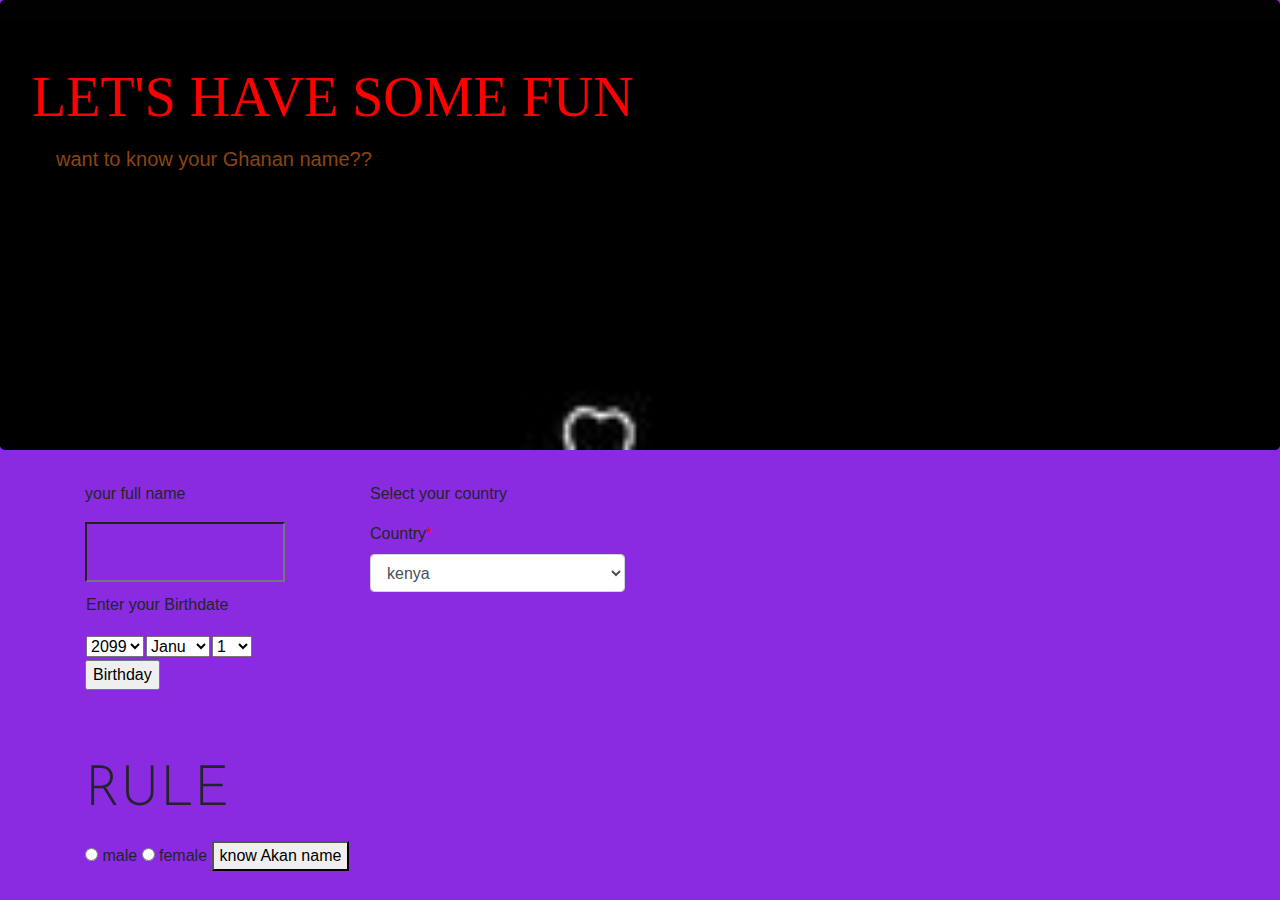
==== index.html @ 5e09d675 "changed the date format" ====
<!DOCTYPE html>
<html lang="en">
<head>
    <meta charset="UTF-8">
    <meta http-equiv="X-UA-Compatible" content="IE=edge">
    <meta name="viewport" content="width=device-width, initial-scale=1.0">
    <link rel="stylesheet" href="https://stackpath.bootstrapcdn.com/bootstrap/4.3.1/css/bootstrap.min.css" integrity="sha384-ggOyR0iXCbMQv3Xipma34MD+dH/1fQ784/j6cY/iJTQUOhcWr7x9JvoRxT2MZw1T" crossorigin="anonymous">
    <link rel="stylesheet" href="./CSS/index.css">
    <title>AKATA</title>
    <!DOCTYPE html>
    <html lang="en">
    <head>
        <meta charset="UTF-8">
        <meta http-equiv="X-UA-Compatible" content="IE=edge">
        <meta name="viewport" content="width=device-width, initial-scale=1.0">
        <link rel="stylesheet" href="https://stackpath.bootstrapcdn.com/bootstrap/4.3.1/css/bootstrap.min.css" integrity="sha384-ggOyR0iXCbMQv3Xipma34MD+dH/1fQ784/j6cY/iJTQUOhcWr7x9JvoRxT2MZw1T" crossorigin="anonymous">
        <link rel="preconnect" href="https://fonts.googleapis.com">
        <link rel="preconnect" href="https://fonts.gstatic.com" crossorigin>
        <link href="https://fonts.googleapis.com/css2?family=Josefin+Sans:ital,wght@1,300&display=swap" rel="stylesheet">
        <link rel="stylesheet" href="./CSS/index.css">
        <title>AKATA</title>
    </head>
    <body>
        <div class="jumbotron jumbotro">
            <p class= "display-4 fun" >LET'S HAVE SOME FUN</p>
            <h5 class="pl-4 know">want to know your Ghanan name??</h5>
        </div>
        <div class="form">
            <div class="container">
                <div class="row">
                    <div class="col-sm-3">
                        <p>your full name</p> 
                        <input type="text" class="full-name" id="full-name" value=""> 
                    </div>
                    <div class="col-md-3">
                        <p>Select your country</p>
                        <label for="country">Country</label><span style="color: red !important; display: inline; float: none;">*</span>      
                    
                        <select id="country" name="country" class="form-control">
                            <option value="kenya">kenya</option>;
                            <option value="uganda">uganda</option>;
                            <option value="tanzania">tanzania</option>;
                            <option value="ethiopia">ethiopia</option>
                            <option vlaue="erithrea">erithrea</option>
                        </select>
                    </div>
                </div>

                <!-- time section -->

                <div>
                    <label for = "date">
                        
                        <script>
                            var month = new Array("Janu","Febr","Marc","Apri","May","Jun","Jul","Augs","Sept","Octo","Nove","Decm");
                            var startyear = "1800"; 
                            var endyear = "2099";
                                function dayzaliwad(){
                                    var month = document.birthday.birthmonth.options[document.birthday.birthmonth.selectedIndex].value;
                                    var day = document.birthday.bbirthday.options[document.birthday.bbirthday.selectedIndex].value;
                                    var year = document.birthday.birthyear.options[document.birthday.birthyear.selectedIndex].value;
                                    var bbirthday = new Date(year,month,day);
                                    var dayzaliwad = bbirthday.getDay();
                                    var daysofweek = new Array("Sunday", "Monday", "Tuesday", "Wednesday", "Thursday", "Friday", "Saturday");
                                    alert("You were born on a " + daysofweek[dayzaliwad]);
                                    }
                            </script>
                        <form name ="birthday">
                            <div >
                                <table>
                                    <tr>
                                        <td colspan="3" >
                                            <p>Enter your Birthdate</p> 
                                        </td>
                                    </tr>
                                    <tr>
                                        <td>
                                            <select name="birthyear" size="1">
                                                <script>
                                                    for(var k=endyear;k>startyear;k--)
                                                    document.write("<option value="+k+">"+k+"</option>");
                                                </script>
                                            </select>
                                        </td>
                                        <td >
                                            <select name="birthmonth" size="1">
                                                <script>
                                                    for(var i=0;i<month.length;i++)
                                                    document.write("<option value="+i+">"+month[i]+"</option>");
                                                </script>
                                            </select>
                                        </td>
                                        <td >
                                            <select name="bbirthday" size="1">
                                                <script>
                                                    for(var m=1;m<32;m++)
                                                    document.write("<option value="+m+">"+m+"</option>");
                                                </script>
                                            </select>
                                        </td>
                                       
                                    </tr>
                                </table>
                                </div>
                                <div>
                                    <p><input value="Birthday" onclick="dayzaliwad()" type="button"></p></center>
                                </div>
                                <div>
    <!-- the Akan section -->
                        <p class="mile">lets go a mile and get to know our Akan name.</p>
                        <p class="display-4 rule">RULE</p>
                            <form>
                                <input type="radio" name="choice" value="male" id="choice-male" required> 
                                male
                                <input type="radio" name="choice" value="female" id="choice-female" required>
                                female
                                <button id="query">know Akan name</button>
                            </form>
                            <script>
                                const query = document.querySelector('#query');
                                // handle button click
                                query.onclick = function () {
                                    const rbs = document.querySelectorAll('input[name="choice"]');
                                    let selectedValue;
                                    for (const rb of rbs) {
                                        if (rb.checked) {
                                            selectedValue = rb.value;
                                            break;
                                        }
                                    }
                                    
                        if (selectedValue == 'male' ){
                                var A = prompt('enter day born');
                                switch (A)
                                {
                                case 'sunday' : document.write("your AKAN name is KWASI<br/>");
                                break;
                                
                                case 'monday': document.write("your AKAN name is KWADWO<br />");
                                break;
                                
                                case 'tuesday': document.write("your AKAN name is KWABENA<br />");
                                break;
                                
                                case 'wednesday': document.write("your AKAN name is KWAKU<br />");
                                break;
                                
                                case 'thursday': document.write("your AKAN name is Yaw<br />");
                                break;
                                
                                case 'friday': document.write("your AKAN name is KOFI<br />");
                                break;
                                
                                case 'saturday': document.write("your Akan name is {Kwame}");
                                break;
                                
                                default:  document.write("Unknown grade<br />")
                                }
                                }
                                else if(selectedValue == 'female'){
                                var A = prompt("enter date");
                                switch (A)
                                {
                                case 'sunday' : document.write("your AKAN name is AKOSUA<br/>");
                                break;
                                
                                case 'monday': document.write("your AKAN name is ADWOA<br />");
                                break;
                                
                                case 'tuesday': document.write("your AKAN name is ABENAA<br />");
                                break;
                                
                                case 'wednesday': document.write("your AKAN name is AKUA<br />");
                                break;
                                
                                case 'thursday': document.write("your AKAN name is YAA<br />");
                                break;
                                
                                case 'friday': document.write("your AKAN name is AFUA<br />");
                                break;
                                
                                case 'saturday': document.write("your Akan name is {Ama}");
                                break;
                                
                                default:  document.write("Unknown grade<br />")
                                }
                            }
                            };
                            </script>
                    </div>
                </div>
            </div>
    </body>
    </html>
---- CSS/index.css ----
.full-name {
    font-size: 56px;

    width: 200px;
    height: 60px;
    background: transparent;
    text-align: right;
    text-decoration: underline;
    }
.click{
    text-align: center;
}
.fun{
    color:red;
    font-family:cursive;
}
.know{
    color: saddlebrown;
}
.jumbotro{
    background-image:url(../u.jpg);
    background-size: cover;

}
.jumbotron{
    height: 50vh;
}
.rule{
    font-family: 'Josefin Sans', sans-serif;
}
.mile{
    font-size: 24px;
    color: blueviolet;
}
body{
    background-color: blueviolet;
}
---- CSS/index.css ----
.full-name {
    font-size: 56px;

    width: 200px;
    height: 60px;
    background: transparent;
    text-align: right;
    text-decoration: underline;
    }
.click{
    text-align: center;
}
.fun{
    color:red;
    font-family:cursive;
}
.know{
    color: saddlebrown;
}
.jumbotro{
    background-image:url(../u.jpg);
    background-size: cover;

}
.jumbotron{
    height: 50vh;
}
.rule{
    font-family: 'Josefin Sans', sans-serif;
}
.mile{
    font-size: 24px;
    color: blueviolet;
}
body{
    background-color: blueviolet;
}
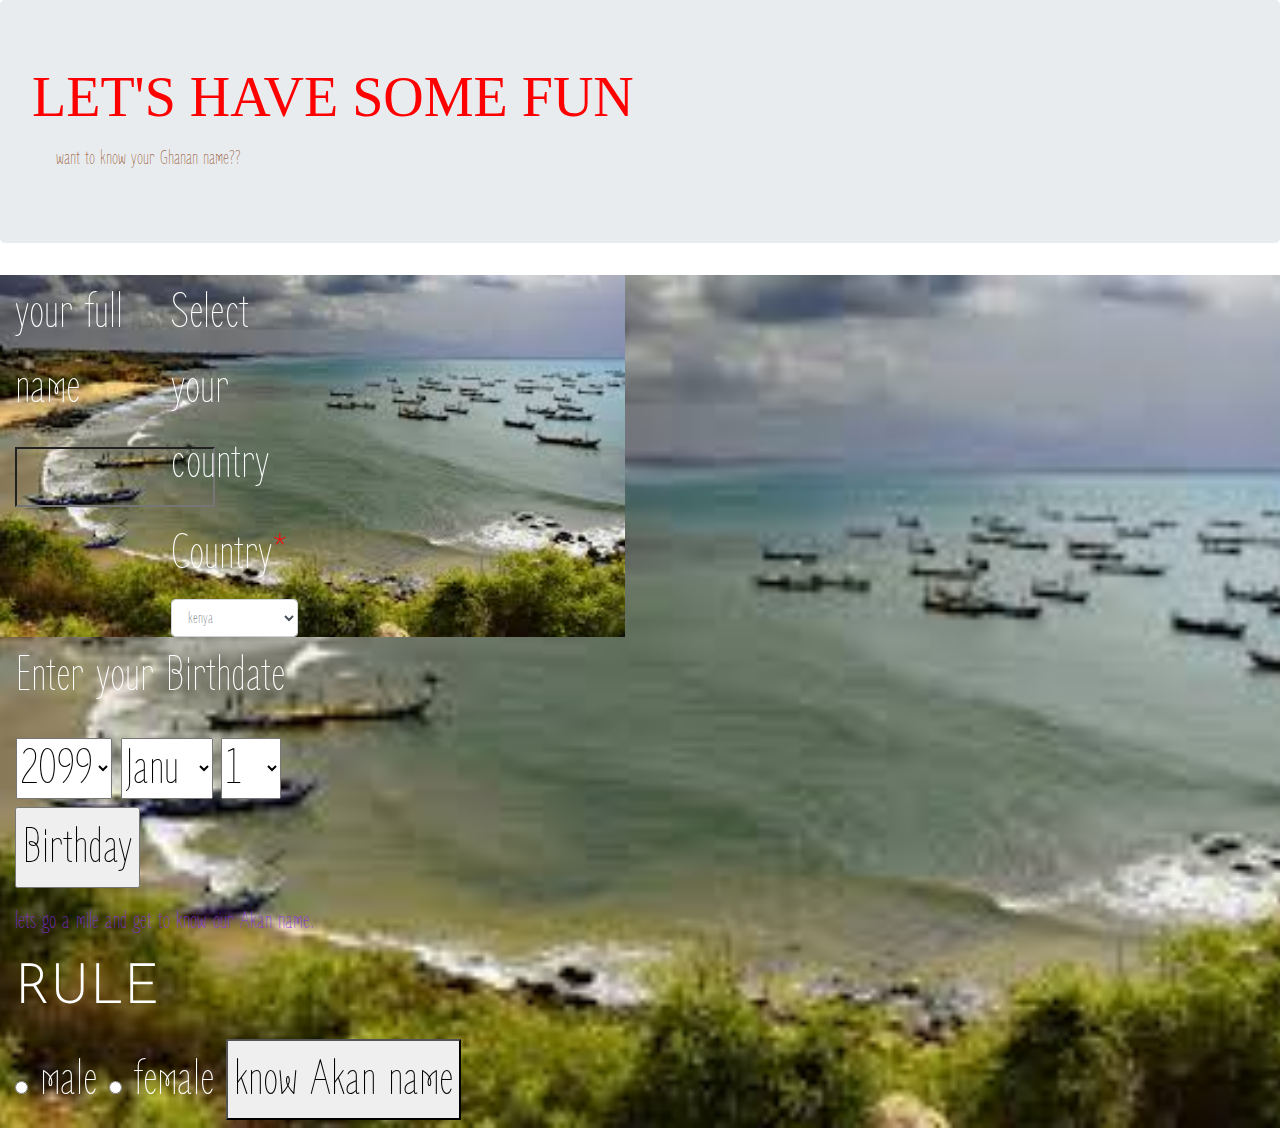
==== commit c201adc0: "added the background image" ====
--- a/index.html
+++ b/index.html
@@ -17,6 +17,10 @@
         <link rel="preconnect" href="https://fonts.googleapis.com">
         <link rel="preconnect" href="https://fonts.gstatic.com" crossorigin>
         <link href="https://fonts.googleapis.com/css2?family=Josefin+Sans:ital,wght@1,300&display=swap" rel="stylesheet">
+        <link rel="preconnect" href="https://fonts.googleapis.com">
+        <link rel="preconnect" href="https://fonts.gstatic.com" crossorigin>
+        <link href="https://fonts.googleapis.com/css2?family=Josefin+Sans:ital,wght@1,300&family=Zen+Loop&display=swap" rel="stylesheet">
+
         <link rel="stylesheet" href="./CSS/index.css">
         <title>AKATA</title>
     </head>
@@ -25,170 +29,178 @@
             <p class= "display-4 fun" >LET'S HAVE SOME FUN</p>
             <h5 class="pl-4 know">want to know your Ghanan name??</h5>
         </div>
-        <div class="form">
-            <div class="container">
-                <div class="row">
-                    <div class="col-sm-3">
-                        <p>your full name</p> 
-                        <input type="text" class="full-name" id="full-name" value=""> 
-                    </div>
-                    <div class="col-md-3">
-                        <p>Select your country</p>
-                        <label for="country">Country</label><span style="color: red !important; display: inline; float: none;">*</span>      
-                    
-                        <select id="country" name="country" class="form-control">
-                            <option value="kenya">kenya</option>;
-                            <option value="uganda">uganda</option>;
-                            <option value="tanzania">tanzania</option>;
-                            <option value="ethiopia">ethiopia</option>
-                            <option vlaue="erithrea">erithrea</option>
-                        </select>
-                    </div>
-                </div>
-
-                <!-- time section -->
-
-                <div>
-                    <label for = "date">
-                        
-                        <script>
-                            var month = new Array("Janu","Febr","Marc","Apri","May","Jun","Jul","Augs","Sept","Octo","Nove","Decm");
-                            var startyear = "1800"; 
-                            var endyear = "2099";
-                                function dayzaliwad(){
-                                    var month = document.birthday.birthmonth.options[document.birthday.birthmonth.selectedIndex].value;
-                                    var day = document.birthday.bbirthday.options[document.birthday.bbirthday.selectedIndex].value;
-                                    var year = document.birthday.birthyear.options[document.birthday.birthyear.selectedIndex].value;
-                                    var bbirthday = new Date(year,month,day);
-                                    var dayzaliwad = bbirthday.getDay();
-                                    var daysofweek = new Array("Sunday", "Monday", "Tuesday", "Wednesday", "Thursday", "Friday", "Saturday");
-                                    alert("You were born on a " + daysofweek[dayzaliwad]);
-                                    }
-                            </script>
-                        <form name ="birthday">
-                            <div >
-                                <table>
-                                    <tr>
-                                        <td colspan="3" >
-                                            <p>Enter your Birthdate</p> 
-                                        </td>
-                                    </tr>
-                                    <tr>
-                                        <td>
-                                            <select name="birthyear" size="1">
-                                                <script>
-                                                    for(var k=endyear;k>startyear;k--)
-                                                    document.write("<option value="+k+">"+k+"</option>");
-                                                </script>
-                                            </select>
-                                        </td>
-                                        <td >
-                                            <select name="birthmonth" size="1">
-                                                <script>
-                                                    for(var i=0;i<month.length;i++)
-                                                    document.write("<option value="+i+">"+month[i]+"</option>");
-                                                </script>
-                                            </select>
-                                        </td>
-                                        <td >
-                                            <select name="bbirthday" size="1">
-                                                <script>
-                                                    for(var m=1;m<32;m++)
-                                                    document.write("<option value="+m+">"+m+"</option>");
-                                                </script>
-                                            </select>
-                                        </td>
-                                       
-                                    </tr>
-                                </table>
-                                </div>
-                                <div>
-                                    <p><input value="Birthday" onclick="dayzaliwad()" type="button"></p></center>
-                                </div>
-                                <div>
-    <!-- the Akan section -->
-                        <p class="mile">lets go a mile and get to know our Akan name.</p>
-                        <p class="display-4 rule">RULE</p>
-                            <form>
-                                <input type="radio" name="choice" value="male" id="choice-male" required> 
-                                male
-                                <input type="radio" name="choice" value="female" id="choice-female" required>
-                                female
-                                <button id="query">know Akan name</button>
-                            </form>
-                            <script>
-                                const query = document.querySelector('#query');
-                                // handle button click
-                                query.onclick = function () {
-                                    const rbs = document.querySelectorAll('input[name="choice"]');
-                                    let selectedValue;
-                                    for (const rb of rbs) {
-                                        if (rb.checked) {
-                                            selectedValue = rb.value;
-                                            break;
+     <div class="row text-color-white">
+            <div class="col-md-6">
+                <div class="form">
+                    <div class="container">
+                        <div class="row">
+                            <div class="col-sm-3">
+                                <p>your full name</p> 
+                                <input type="text" class="full-name" id="full-name" value=""> 
+                            </div>
+                            <div class="col-md-3">
+                                <p>Select your country</p>
+                                <label for="country">Country</label><span style="color: red !important; display: inline; float: none;">*</span>      
+                            
+                                <select id="country" name="country" class="form-control">
+                                    <option value="kenya">kenya</option>;
+                                    <option value="uganda">uganda</option>;
+                                    <option value="tanzania">tanzania</option>;
+                                    <option value="ethiopia">ethiopia</option>
+                                    <option vlaue="erithrea">erithrea</option>
+                                </select>
+                            </div>
+                        </div>
+
+                        <!-- time section -->
+
+                        <div>
+                            <label for = "date">
+                                
+                                <script>
+                                    var month = new Array("Janu","Febr","Marc","Apri","May","Jun","Jul","Augs","Sept","Octo","Nove","Decm");
+                                    var startyear = "1800"; 
+                                    var endyear = "2099";
+                                        function dayzaliwad(){
+                                            var month = document.birthday.birthmonth.options[document.birthday.birthmonth.selectedIndex].value;
+                                            var day = document.birthday.bbirthday.options[document.birthday.bbirthday.selectedIndex].value;
+                                            var year = document.birthday.birthyear.options[document.birthday.birthyear.selectedIndex].value;
+                                            var bbirthday = new Date(year,month,day);
+                                            var dayzaliwad = bbirthday.getDay();
+                                            var daysofweek = new Array("Sunday", "Monday", "Tuesday", "Wednesday", "Thursday", "Friday", "Saturday");
+                                            alert("You were born on a " + daysofweek[dayzaliwad]);
+                                            }
+                                    </script>
+                                <form name ="birthday">
+                                    <div >
+                                        <table>
+                                            <tr>
+                                                <td colspan="3" >
+                                                    <p>Enter your Birthdate</p> 
+                                                </td>
+                                            </tr>
+                                            <tr>
+                                                <td>
+                                                    <select name="birthyear" size="1">
+                                                        <script>
+                                                            for(var k=endyear;k>startyear;k--)
+                                                            document.write("<option value="+k+">"+k+"</option>");
+                                                        </script>
+                                                    </select>
+                                                </td>
+                                                <td >
+                                                    <select name="birthmonth" size="1">
+                                                        <script>
+                                                            for(var i=0;i<month.length;i++)
+                                                            document.write("<option value="+i+">"+month[i]+"</option>");
+                                                        </script>
+                                                    </select>
+                                                </td>
+                                                <td >
+                                                    <select name="bbirthday" size="1">
+                                                        <script>
+                                                            for(var m=1;m<32;m++)
+                                                            document.write("<option value="+m+">"+m+"</option>");
+                                                        </script>
+                                                    </select>
+                                                </td>
+                                            
+                                            </tr>
+                                        </table>
+                                        </div>
+                                        <div>
+                                            <p><input value="Birthday" onclick="dayzaliwad()" type="button"></p></center>
+                                        </div>
+                                        <div>
+            <!-- the Akan section -->
+                                <p class="mile">lets go a mile and get to know our Akan name.</p>
+                                <p class="display-4 rule">RULE</p>
+                                    <form>
+                                        <input type="radio" name="choice" value="male" id="choice-male" required> 
+                                        male
+                                        <input type="radio" name="choice" value="female" id="choice-female" required>
+                                        female
+                                        <button id="query">know Akan name</button>
+                                    </form>
+                                    <script>
+                                        const query = document.querySelector('#query');
+                                        // handle button click
+                                        query.onclick = function () {
+                                            const rbs = document.querySelectorAll('input[name="choice"]');
+                                            let selectedValue;
+                                            for (const rb of rbs) {
+                                                if (rb.checked) {
+                                                    selectedValue = rb.value;
+                                                    break;
+                                                }
+                                            }
+                                            
+                                if (selectedValue == 'male' ){
+                                        var A = prompt('enter day born');
+                                        switch (A)
+                                        {
+                                        case 'sunday' : document.write("your AKAN name is KWASI<br/>");
+                                        break;
+                                        
+                                        case 'monday': document.write("your AKAN name is KWADWO<br />");
+                                        break;
+                                        
+                                        case 'tuesday': document.write("your AKAN name is KWABENA<br />");
+                                        break;
+                                        
+                                        case 'wednesday': document.write("your AKAN name is KWAKU<br />");
+                                        break;
+                                        
+                                        case 'thursday': document.write("your AKAN name is Yaw<br />");
+                                        break;
+                                        
+                                        case 'friday': document.write("your AKAN name is KOFI<br />");
+                                        break;
+                                        
+                                        case 'saturday': document.write("your Akan name is {Kwame}");
+                                        break;
+                                        
+                                        default:  document.write("Unknown grade<br />")
+                                        }
+                                        }
+                                        else if(selectedValue == 'female'){
+                                        var A = prompt("enter date");
+                                        switch (A)
+                                        {
+                                        case 'sunday' : document.write("your AKAN name is AKOSUA<br/>");
+                                        break;
+                                        
+                                        case 'monday': document.write("your AKAN name is ADWOA<br />");
+                                        break;
+                                        
+                                        case 'tuesday': document.write("your AKAN name is ABENAA<br />");
+                                        break;
+                                        
+                                        case 'wednesday': document.write("your AKAN name is AKUA<br />");
+                                        break;
+                                        
+                                        case 'thursday': document.write("your AKAN name is YAA<br />");
+                                        break;
+                                        
+                                        case 'friday': document.write("your AKAN name is AFUA<br />");
+                                        break;
+                                        
+                                        case 'saturday': document.write("your Akan name is {Ama}");
+                                        break;
+                                        
+                                        default:  document.write("Unknown grade<br />")
                                         }
                                     }
-                                    
-                        if (selectedValue == 'male' ){
-                                var A = prompt('enter day born');
-                                switch (A)
-                                {
-                                case 'sunday' : document.write("your AKAN name is KWASI<br/>");
-                                break;
-                                
-                                case 'monday': document.write("your AKAN name is KWADWO<br />");
-                                break;
-                                
-                                case 'tuesday': document.write("your AKAN name is KWABENA<br />");
-                                break;
-                                
-                                case 'wednesday': document.write("your AKAN name is KWAKU<br />");
-                                break;
-                                
-                                case 'thursday': document.write("your AKAN name is Yaw<br />");
-                                break;
-                                
-                                case 'friday': document.write("your AKAN name is KOFI<br />");
-                                break;
-                                
-                                case 'saturday': document.write("your Akan name is {Kwame}");
-                                break;
-                                
-                                default:  document.write("Unknown grade<br />")
-                                }
-                                }
-                                else if(selectedValue == 'female'){
-                                var A = prompt("enter date");
-                                switch (A)
-                                {
-                                case 'sunday' : document.write("your AKAN name is AKOSUA<br/>");
-                                break;
-                                
-                                case 'monday': document.write("your AKAN name is ADWOA<br />");
-                                break;
-                                
-                                case 'tuesday': document.write("your AKAN name is ABENAA<br />");
-                                break;
-                                
-                                case 'wednesday': document.write("your AKAN name is AKUA<br />");
-                                break;
-                                
-                                case 'thursday': document.write("your AKAN name is YAA<br />");
-                                break;
-                                
-                                case 'friday': document.write("your AKAN name is AFUA<br />");
-                                break;
-                                
-                                case 'saturday': document.write("your Akan name is {Ama}");
-                                break;
-                                
-                                default:  document.write("Unknown grade<br />")
-                                }
-                            }
-                            };
-                            </script>
+                                    };
+                                    </script>
+                            </div>
+                        </div>
                     </div>
                 </div>
             </div>
+            <div class="col-md-6">
+                
+
+            </div>
     </body>
     </html>--- a/CSS/index.css
+++ b/CSS/index.css
@@ -17,9 +17,6 @@
 .know{
     color: saddlebrown;
 }
-.jumbotro{
-    background-image:url(../u.jpg);
-    background-size: cover;
 
 }
 .jumbotron{
@@ -33,5 +30,12 @@
     color: blueviolet;
 }
 body{
-    background-color: blueviolet;
+    font-family: 'Josefin Sans', sans-serif;
+    font-family: 'Zen Loop', cursive;
+    font-size: 50px;
+}
+.row{
+    background-image: url(../assets/background.jpeg);
+    background-size: cover;
+    color:white
 }--- a/CSS/index.css
+++ b/CSS/index.css
@@ -17,9 +17,6 @@
 .know{
     color: saddlebrown;
 }
-.jumbotro{
-    background-image:url(../u.jpg);
-    background-size: cover;
 
 }
 .jumbotron{
@@ -33,5 +30,12 @@
     color: blueviolet;
 }
 body{
-    background-color: blueviolet;
+    font-family: 'Josefin Sans', sans-serif;
+    font-family: 'Zen Loop', cursive;
+    font-size: 50px;
+}
+.row{
+    background-image: url(../assets/background.jpeg);
+    background-size: cover;
+    color:white
 }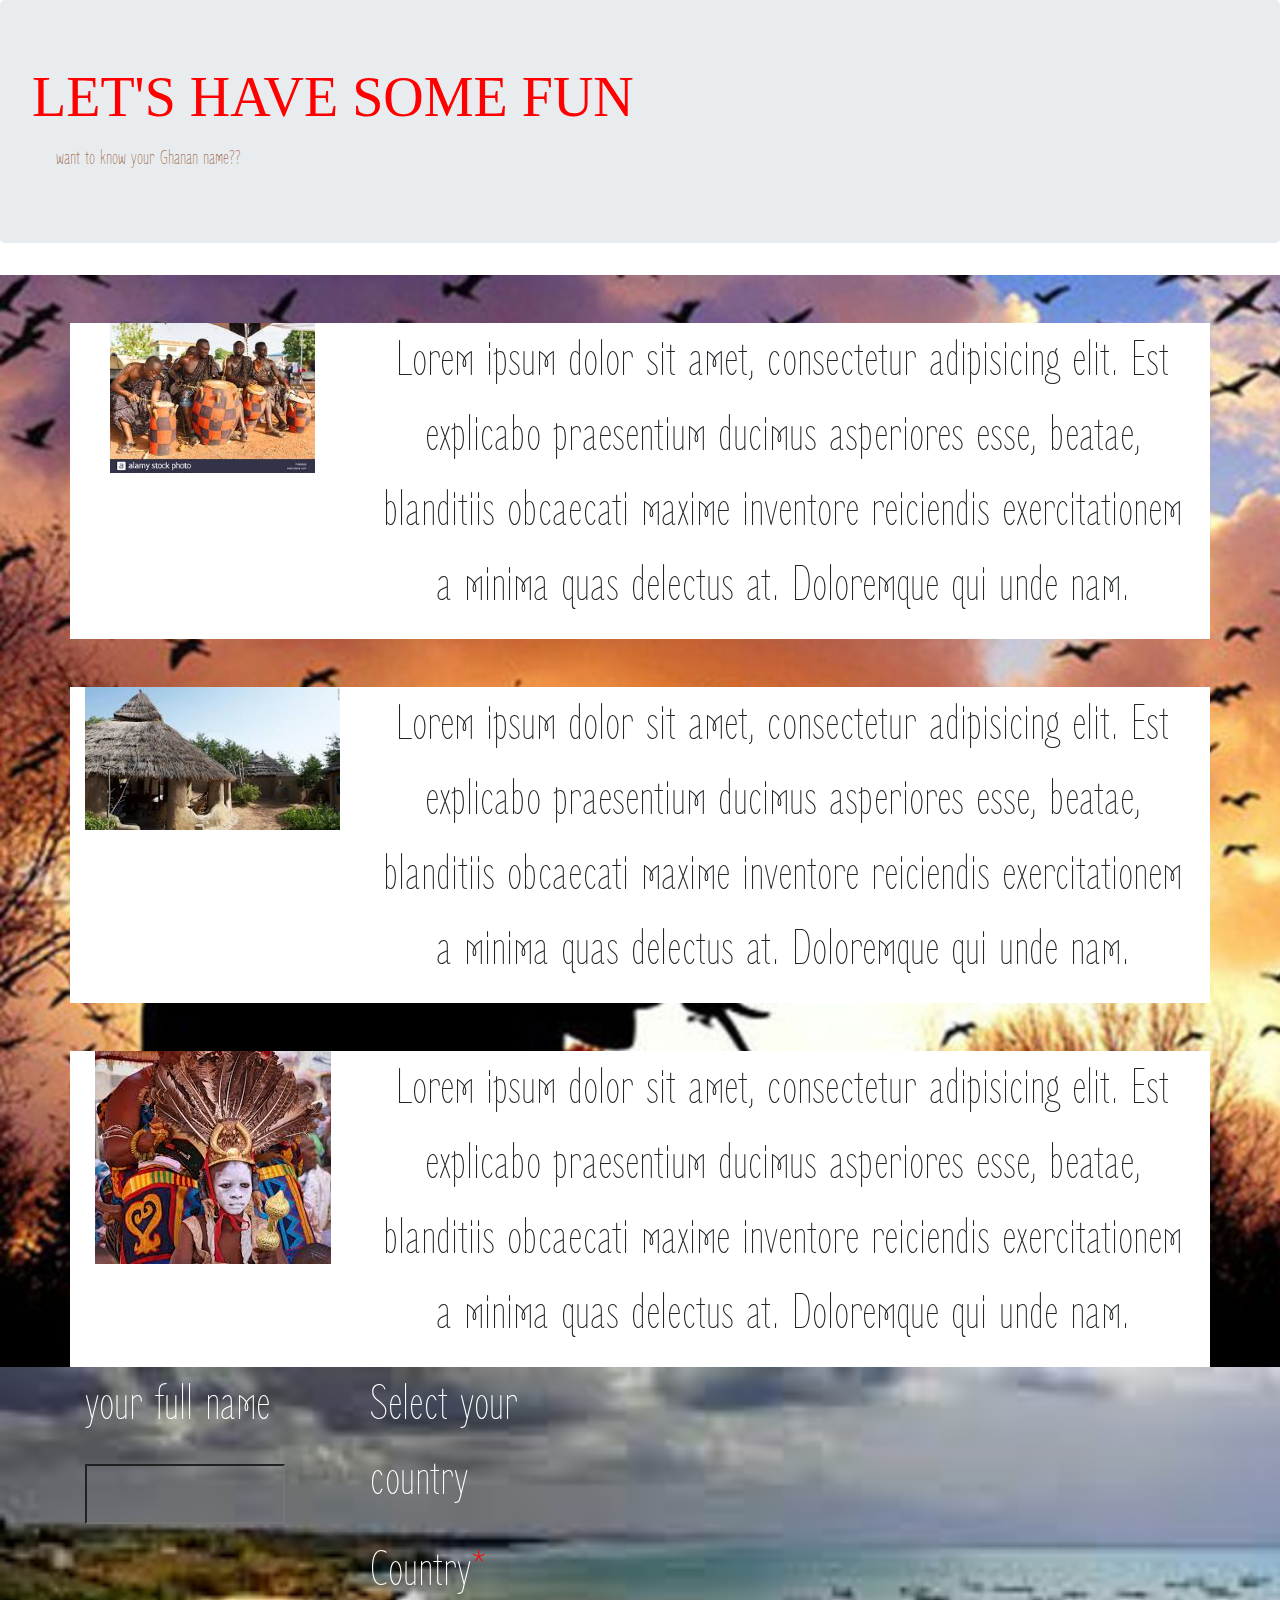
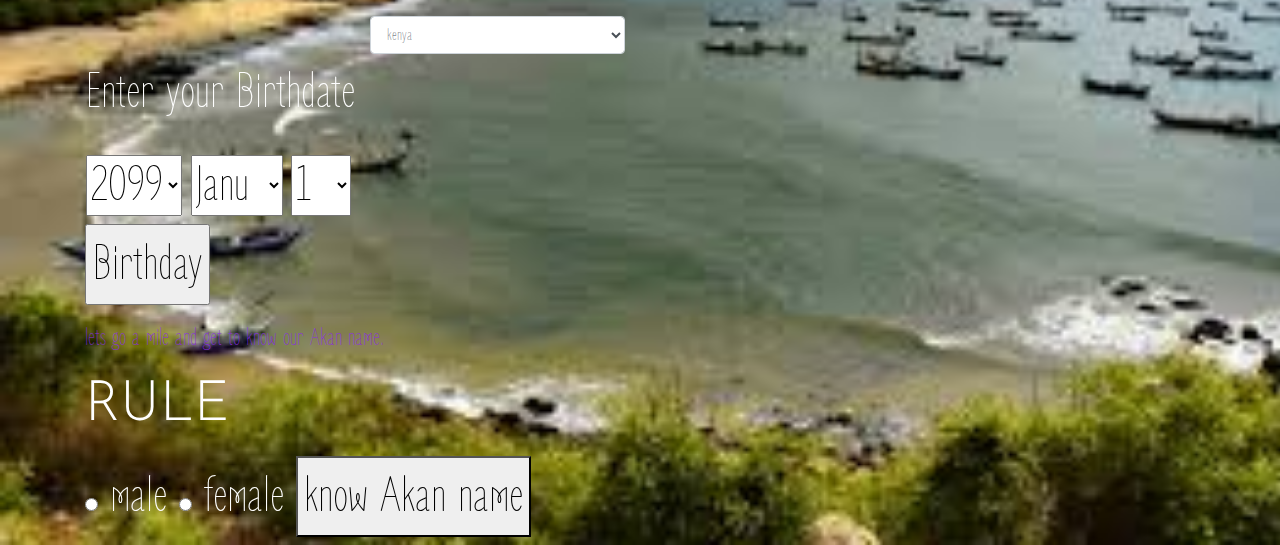
==== commit ae98dcfb: "added fonts and background images making the page look good" ====
--- a/index.html
+++ b/index.html
@@ -1,14 +1,5 @@
 <!DOCTYPE html>
-<html lang="en">
-<head>
-    <meta charset="UTF-8">
-    <meta http-equiv="X-UA-Compatible" content="IE=edge">
-    <meta name="viewport" content="width=device-width, initial-scale=1.0">
-    <link rel="stylesheet" href="https://stackpath.bootstrapcdn.com/bootstrap/4.3.1/css/bootstrap.min.css" integrity="sha384-ggOyR0iXCbMQv3Xipma34MD+dH/1fQ784/j6cY/iJTQUOhcWr7x9JvoRxT2MZw1T" crossorigin="anonymous">
-    <link rel="stylesheet" href="./CSS/index.css">
-    <title>AKATA</title>
-    <!DOCTYPE html>
-    <html lang="en">
+<html>
     <head>
         <meta charset="UTF-8">
         <meta http-equiv="X-UA-Compatible" content="IE=edge">
@@ -29,9 +20,39 @@
             <p class= "display-4 fun" >LET'S HAVE SOME FUN</p>
             <h5 class="pl-4 know">want to know your Ghanan name??</h5>
         </div>
-     <div class="row text-color-white">
-            <div class="col-md-6">
-                <div class="form">
+        <!-- adding details of Akan name -->
+        <div class="container-one pt-5">
+ 
+            <div class="container  ">
+                <div class="row text-center bg-white ">
+                    <div class="col-md-3">
+                        <img src="./assets/ghanan.jpeg" height="150px">
+                    </div>
+                    <div class="col-md-9">
+                        <p>Lorem ipsum dolor sit amet, consectetur adipisicing elit. Est explicabo praesentium ducimus asperiores esse, beatae, blanditiis obcaecati maxime inventore reiciendis exercitationem a minima quas delectus at. Doloremque qui unde nam.</p>
+                    </div>
+                </div>
+                <div class="row text-center bg-white mt-5">
+                    <div class="col-md-3">
+                        <img src="./assets/pic2.jpeg"class="img-fluid">
+                    </div>
+                    <div class="col-md-9">
+                        <p>Lorem ipsum dolor sit amet, consectetur adipisicing elit. Est explicabo praesentium ducimus asperiores esse, beatae, blanditiis obcaecati maxime inventore reiciendis exercitationem a minima quas delectus at. Doloremque qui unde nam.</p>
+                    </div>
+                </div>
+                <div class="row text-center bg-white mt-5">
+                    <div class="col-md-3">
+                        <img src="./assets/pic3.jpeg" class="img-fluid">
+                    </div>
+                    <div class="col-md-9">
+                        <p>Lorem ipsum dolor sit amet, consectetur adipisicing elit. Est explicabo praesentium ducimus asperiores esse, beatae, blanditiis obcaecati maxime inventore reiciendis exercitationem a minima quas delectus at. Doloremque qui unde nam.</p>
+                    </div>
+                </div>
+            </div>
+        </div>
+        <!-- detail section containing days and gender -->
+     
+                <div class="form roww text-color-white ">
                     <div class="container">
                         <div class="row">
                             <div class="col-sm-3">
@@ -198,7 +219,7 @@
                     </div>
                 </div>
             </div>
-            <div class="col-md-6">
+           
                 
 
             </div>
--- a/CSS/index.css
+++ b/CSS/index.css
@@ -34,8 +34,12 @@
     font-family: 'Zen Loop', cursive;
     font-size: 50px;
 }
-.row{
+.roww{
     background-image: url(../assets/background.jpeg);
     background-size: cover;
     color:white
+}
+.container-one{
+    background-image: url(../assets/background\ one.jpg);
+    background-size: cover;
 }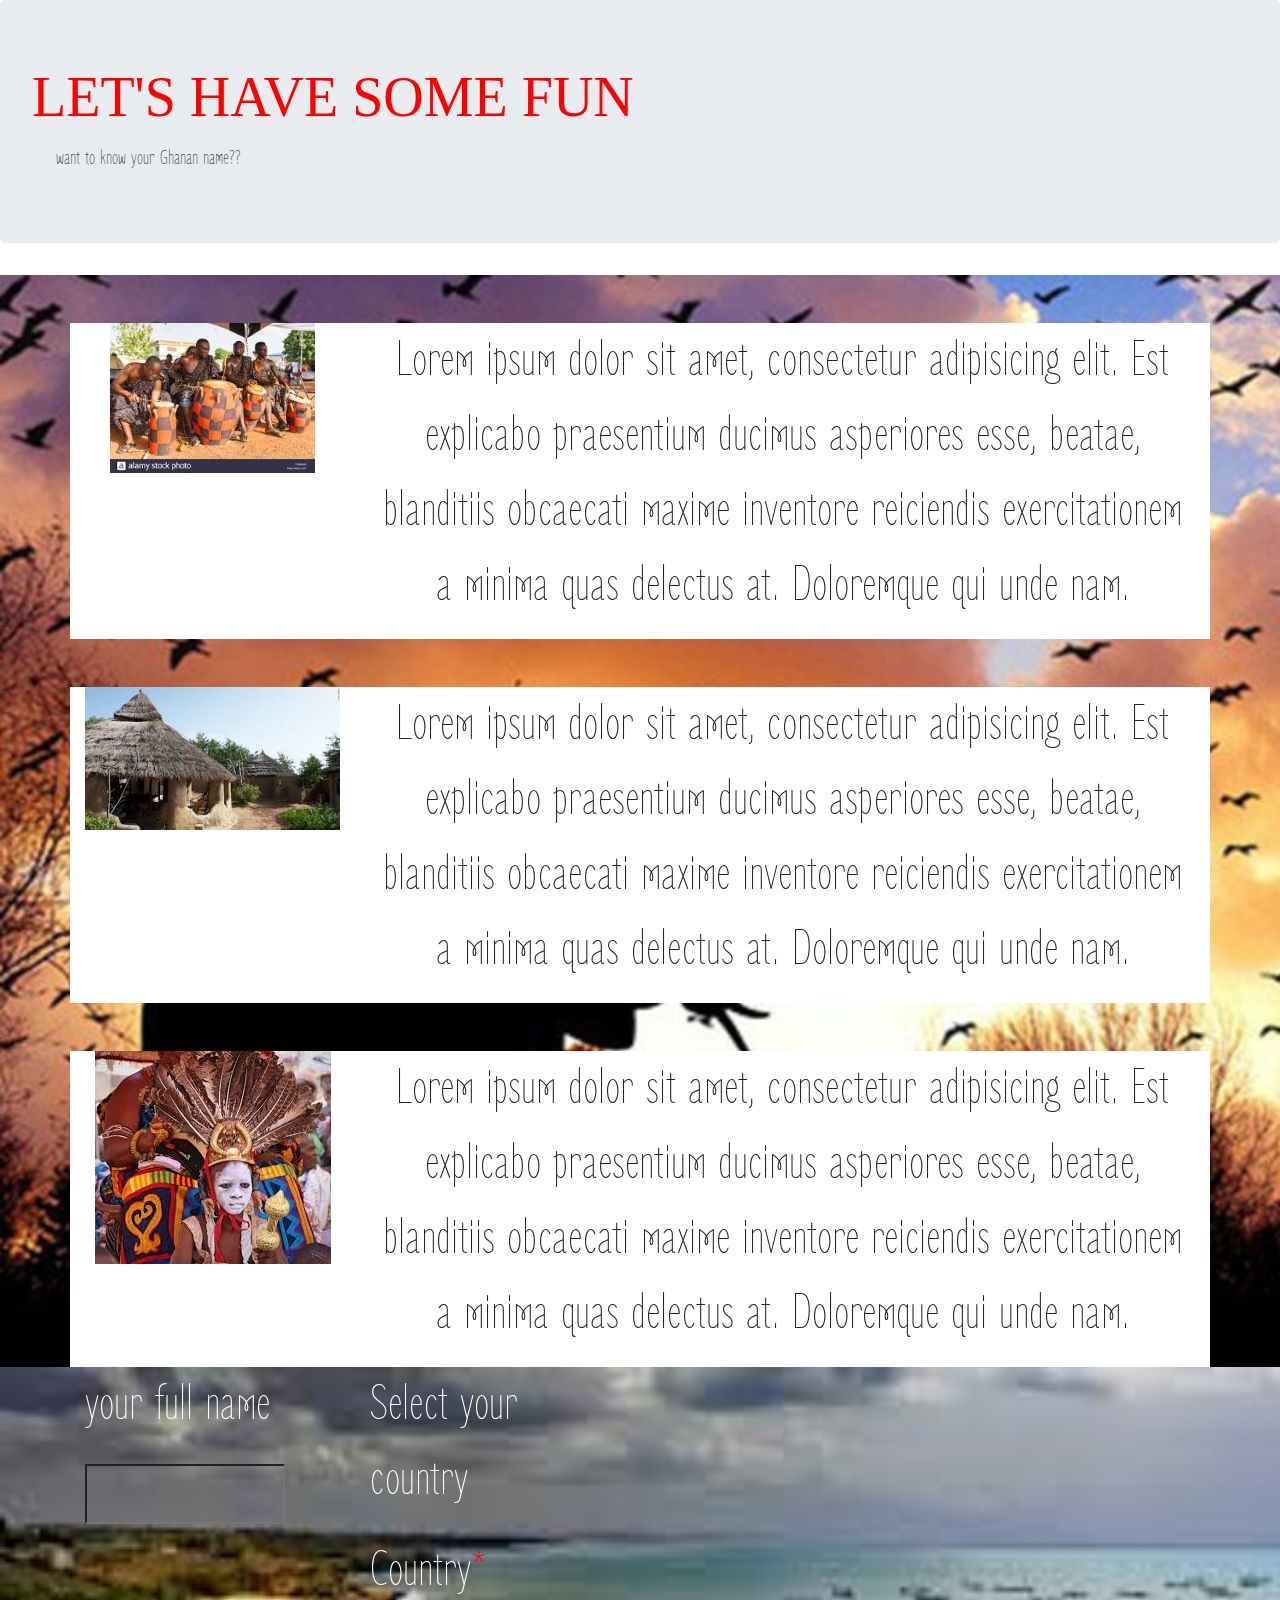
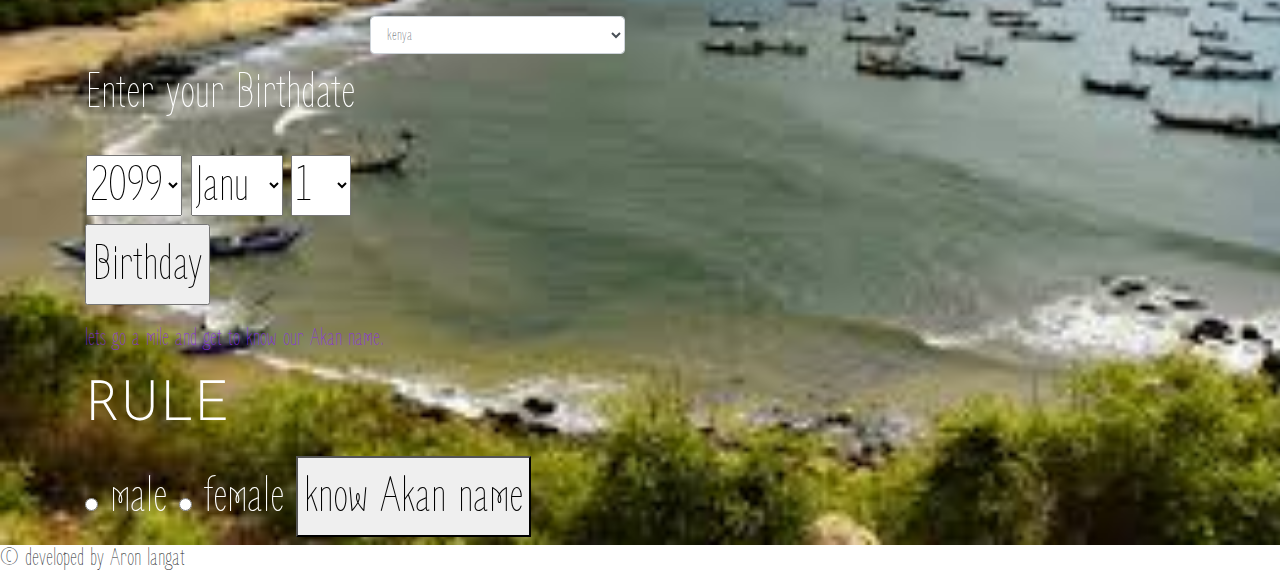
==== commit ced39f29: "added  the developer details" ====
--- a/index.html
+++ b/index.html
@@ -130,7 +130,7 @@
                                         </table>
                                         </div>
                                         <div>
-                                            <p><input value="Birthday" onclick="dayzaliwad()" type="button"></p></center>
+                                            <p><input value="Birthday" onclick="dayzaliwad()" type="button"></p>
                                         </div>
                                         <div>
             <!-- the Akan section -->
@@ -219,9 +219,10 @@
                     </div>
                 </div>
             </div>
-           
-                
-
+            </div>
+            <div>
+                <h4> © developed by Aron langat </h4>
+                <h4></h4>
             </div>
     </body>
     </html>--- a/CSS/index.css
+++ b/CSS/index.css
@@ -15,7 +15,7 @@
     font-family:cursive;
 }
 .know{
-    color: saddlebrown;
+    color: black;
 }
 
 }
@@ -42,4 +42,7 @@
 .container-one{
     background-image: url(../assets/background\ one.jpg);
     background-size: cover;
+}
+.h4{
+    color: chocolate;
 }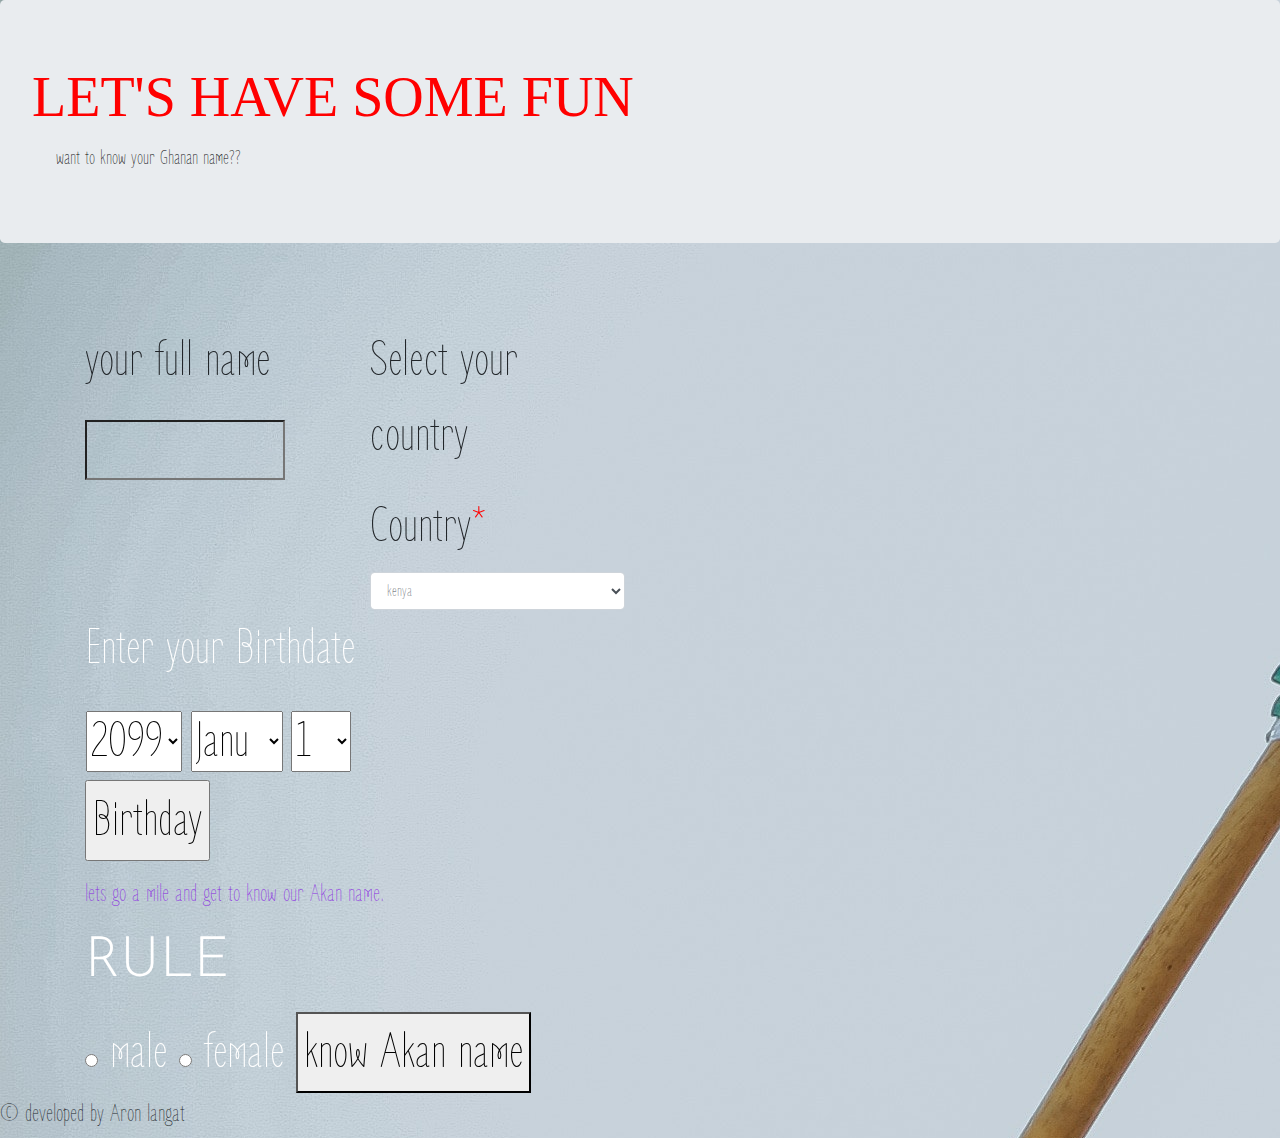
==== commit dd951192: "did one commit to improve on the UI as directed by the tm" ====
--- a/index.html
+++ b/index.html
@@ -22,34 +22,7 @@
         </div>
         <!-- adding details of Akan name -->
         <div class="container-one pt-5">
- 
-            <div class="container  ">
-                <div class="row text-center bg-white ">
-                    <div class="col-md-3">
-                        <img src="./assets/ghanan.jpeg" height="150px">
-                    </div>
-                    <div class="col-md-9">
-                        <p>Lorem ipsum dolor sit amet, consectetur adipisicing elit. Est explicabo praesentium ducimus asperiores esse, beatae, blanditiis obcaecati maxime inventore reiciendis exercitationem a minima quas delectus at. Doloremque qui unde nam.</p>
-                    </div>
-                </div>
-                <div class="row text-center bg-white mt-5">
-                    <div class="col-md-3">
-                        <img src="./assets/pic2.jpeg"class="img-fluid">
-                    </div>
-                    <div class="col-md-9">
-                        <p>Lorem ipsum dolor sit amet, consectetur adipisicing elit. Est explicabo praesentium ducimus asperiores esse, beatae, blanditiis obcaecati maxime inventore reiciendis exercitationem a minima quas delectus at. Doloremque qui unde nam.</p>
-                    </div>
-                </div>
-                <div class="row text-center bg-white mt-5">
-                    <div class="col-md-3">
-                        <img src="./assets/pic3.jpeg" class="img-fluid">
-                    </div>
-                    <div class="col-md-9">
-                        <p>Lorem ipsum dolor sit amet, consectetur adipisicing elit. Est explicabo praesentium ducimus asperiores esse, beatae, blanditiis obcaecati maxime inventore reiciendis exercitationem a minima quas delectus at. Doloremque qui unde nam.</p>
-                    </div>
-                </div>
-            </div>
-        </div>
+
         <!-- detail section containing days and gender -->
      
                 <div class="form roww text-color-white ">
@@ -75,22 +48,13 @@
 
                         <!-- time section -->
 
-                        <div>
+                        <div class="white">
                             <label for = "date">
                                 
                                 <script>
-                                    var month = new Array("Janu","Febr","Marc","Apri","May","Jun","Jul","Augs","Sept","Octo","Nove","Decm");
+                                   var month = new Array("Janu","Feb","Marc","Apri","May","Jun","Jul","Augs","Sept","Octo","Nove","Decm");
                                     var startyear = "1800"; 
                                     var endyear = "2099";
-                                        function dayzaliwad(){
-                                            var month = document.birthday.birthmonth.options[document.birthday.birthmonth.selectedIndex].value;
-                                            var day = document.birthday.bbirthday.options[document.birthday.bbirthday.selectedIndex].value;
-                                            var year = document.birthday.birthyear.options[document.birthday.birthyear.selectedIndex].value;
-                                            var bbirthday = new Date(year,month,day);
-                                            var dayzaliwad = bbirthday.getDay();
-                                            var daysofweek = new Array("Sunday", "Monday", "Tuesday", "Wednesday", "Thursday", "Friday", "Saturday");
-                                            alert("You were born on a " + daysofweek[dayzaliwad]);
-                                            }
                                     </script>
                                 <form name ="birthday">
                                     <div >
@@ -143,77 +107,9 @@
                                         female
                                         <button id="query">know Akan name</button>
                                     </form>
-                                    <script>
-                                        const query = document.querySelector('#query');
-                                        // handle button click
-                                        query.onclick = function () {
-                                            const rbs = document.querySelectorAll('input[name="choice"]');
-                                            let selectedValue;
-                                            for (const rb of rbs) {
-                                                if (rb.checked) {
-                                                    selectedValue = rb.value;
-                                                    break;
-                                                }
-                                            }
-                                            
-                                if (selectedValue == 'male' ){
-                                        var A = prompt('enter day born');
-                                        switch (A)
-                                        {
-                                        case 'sunday' : document.write("your AKAN name is KWASI<br/>");
-                                        break;
+                                    <!-- <script>
                                         
-                                        case 'monday': document.write("your AKAN name is KWADWO<br />");
-                                        break;
-                                        
-                                        case 'tuesday': document.write("your AKAN name is KWABENA<br />");
-                                        break;
-                                        
-                                        case 'wednesday': document.write("your AKAN name is KWAKU<br />");
-                                        break;
-                                        
-                                        case 'thursday': document.write("your AKAN name is Yaw<br />");
-                                        break;
-                                        
-                                        case 'friday': document.write("your AKAN name is KOFI<br />");
-                                        break;
-                                        
-                                        case 'saturday': document.write("your Akan name is {Kwame}");
-                                        break;
-                                        
-                                        default:  document.write("Unknown grade<br />")
-                                        }
-                                        }
-                                        else if(selectedValue == 'female'){
-                                        var A = prompt("enter date");
-                                        switch (A)
-                                        {
-                                        case 'sunday' : document.write("your AKAN name is AKOSUA<br/>");
-                                        break;
-                                        
-                                        case 'monday': document.write("your AKAN name is ADWOA<br />");
-                                        break;
-                                        
-                                        case 'tuesday': document.write("your AKAN name is ABENAA<br />");
-                                        break;
-                                        
-                                        case 'wednesday': document.write("your AKAN name is AKUA<br />");
-                                        break;
-                                        
-                                        case 'thursday': document.write("your AKAN name is YAA<br />");
-                                        break;
-                                        
-                                        case 'friday': document.write("your AKAN name is AFUA<br />");
-                                        break;
-                                        
-                                        case 'saturday': document.write("your Akan name is {Ama}");
-                                        break;
-                                        
-                                        default:  document.write("Unknown grade<br />")
-                                        }
-                                    }
-                                    };
-                                    </script>
+                                    </script> -->
                             </div>
                         </div>
                     </div>
@@ -225,4 +121,5 @@
                 <h4></h4>
             </div>
     </body>
+    <script src="./index.js"></script>
     </html>--- a/CSS/index.css
+++ b/CSS/index.css
@@ -13,6 +13,9 @@
 .fun{
     color:red;
     font-family:cursive;
+}
+.white{
+    color: white;
 }
 .know{
     color: black;
@@ -33,15 +36,7 @@
     font-family: 'Josefin Sans', sans-serif;
     font-family: 'Zen Loop', cursive;
     font-size: 50px;
-}
-.roww{
-    background-image: url(../assets/background.jpeg);
-    background-size: cover;
-    color:white
-}
-.container-one{
-    background-image: url(../assets/background\ one.jpg);
-    background-size: cover;
+    background-image: url(../assets/pexels-asiama-junior-6567674.jpg);
 }
 .h4{
     color: chocolate;
